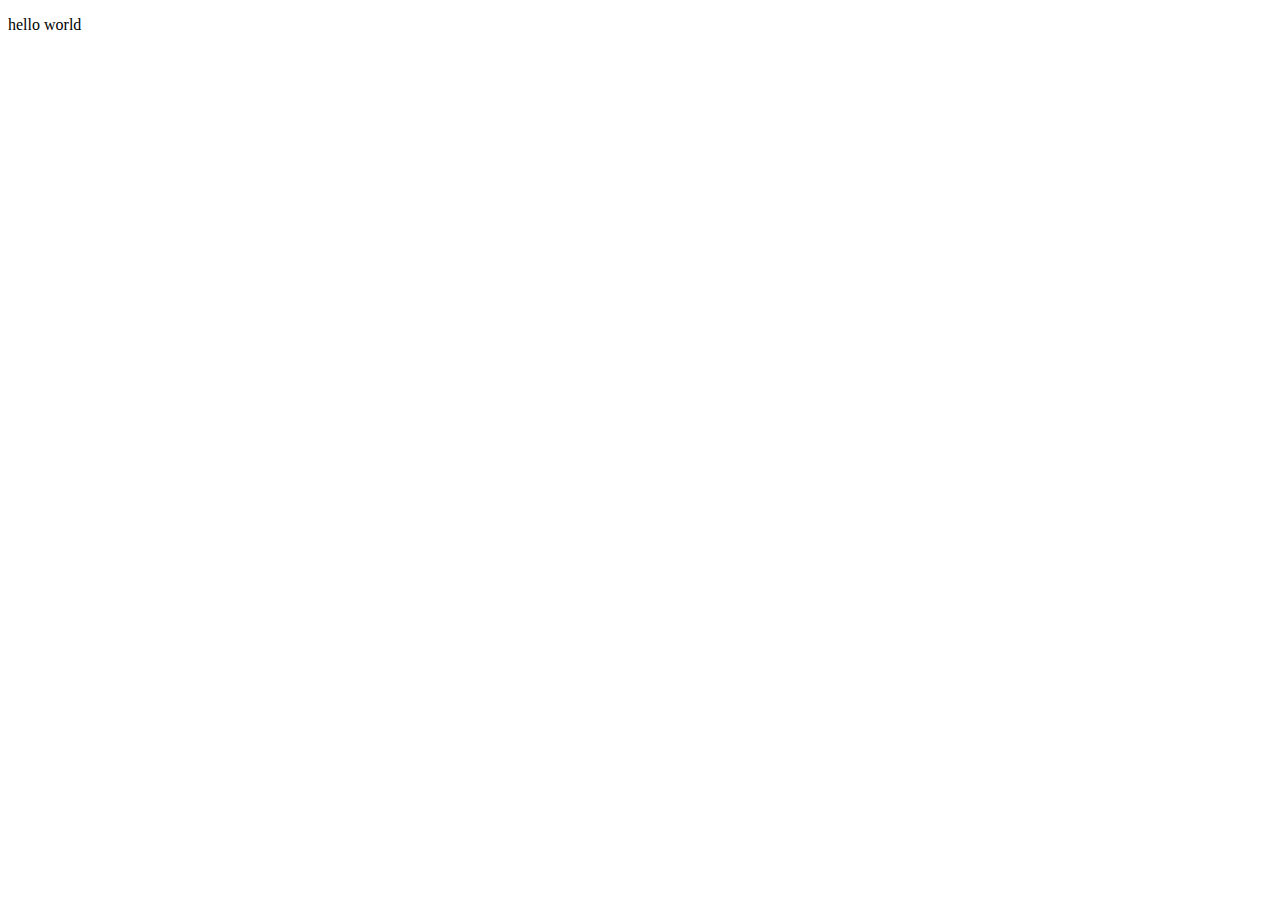
==== index.html @ 232553b3 "added html and css" ====
<!DOCTYPE html>
<html lang="en">
<head>
    <meta charset="UTF-8">
    <meta name="viewport" content="width=device-width, initial-scale=1.0">
    <title>web project</title>
</head>
<body>
    <p>hello world</p>
</body>
</html>
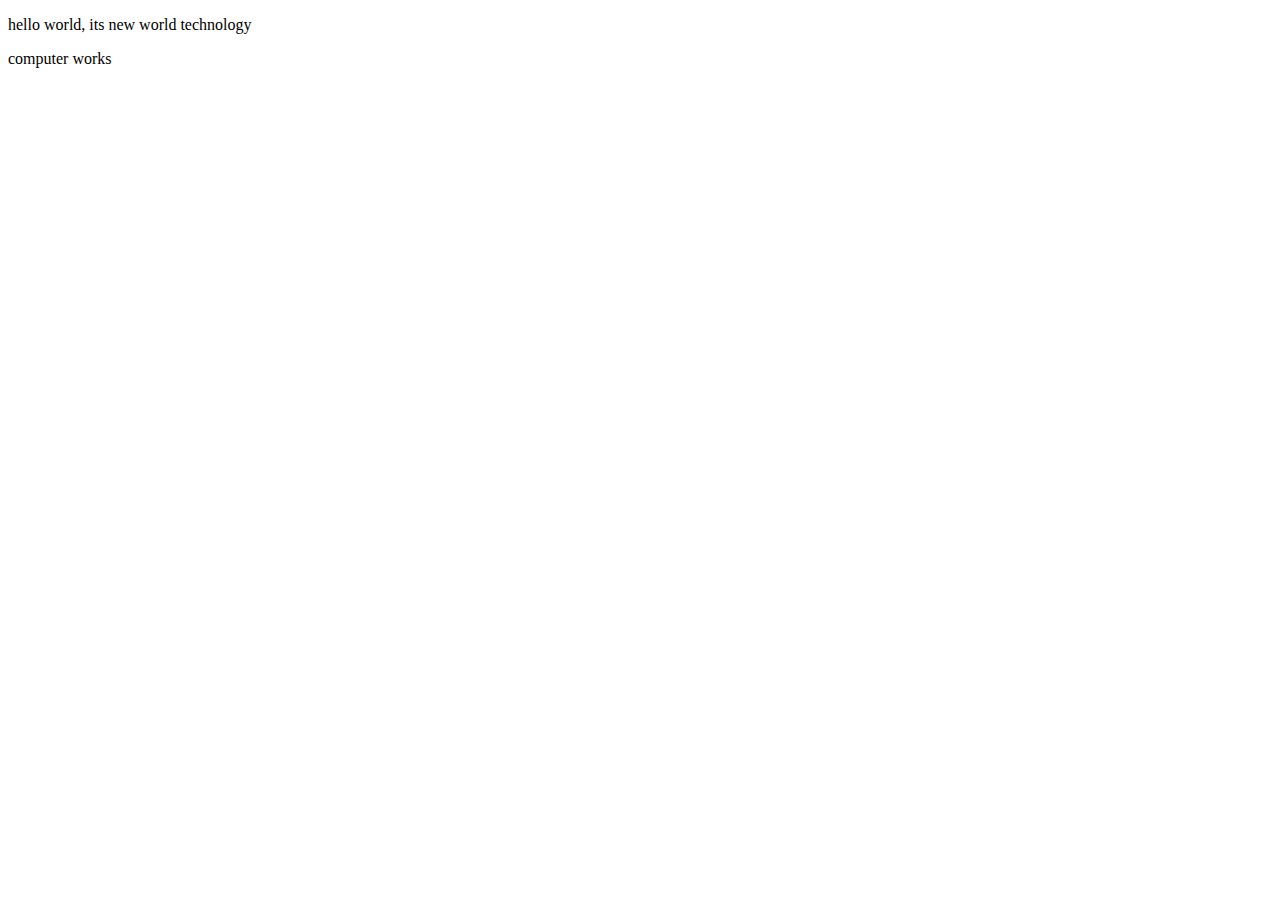
==== commit a372dc34: "added new content and style" ====
--- a/index.html
+++ b/index.html
@@ -6,6 +6,7 @@
     <title>web project</title>
 </head>
 <body>
-    <p>hello world</p>
+    <p>hello world, its new world technology</p>
+    <div>computer works</div>
 </body>
 </html>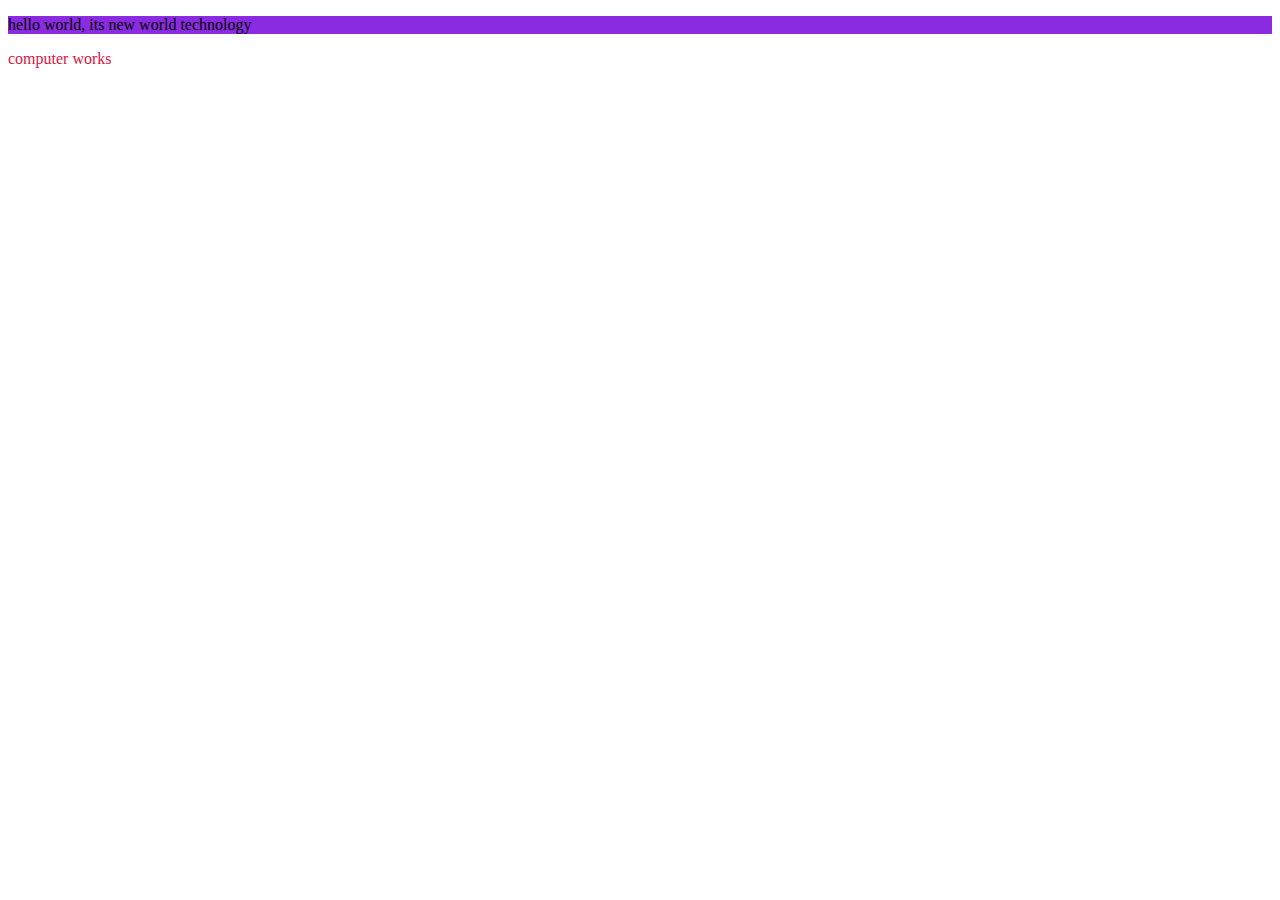
==== commit edca9d79: "added styles to html" ====
--- a/index.html
+++ b/index.html
@@ -3,6 +3,7 @@
 <head>
     <meta charset="UTF-8">
     <meta name="viewport" content="width=device-width, initial-scale=1.0">
+    <link rel="stylesheet" href="design.css">
     <title>web project</title>
 </head>
 <body>
--- a/design.css
+++ b/design.css
@@ -0,0 +1,6 @@
+p{
+    background-color:blueviolet;
+}
+div{
+    color: crimson;
+}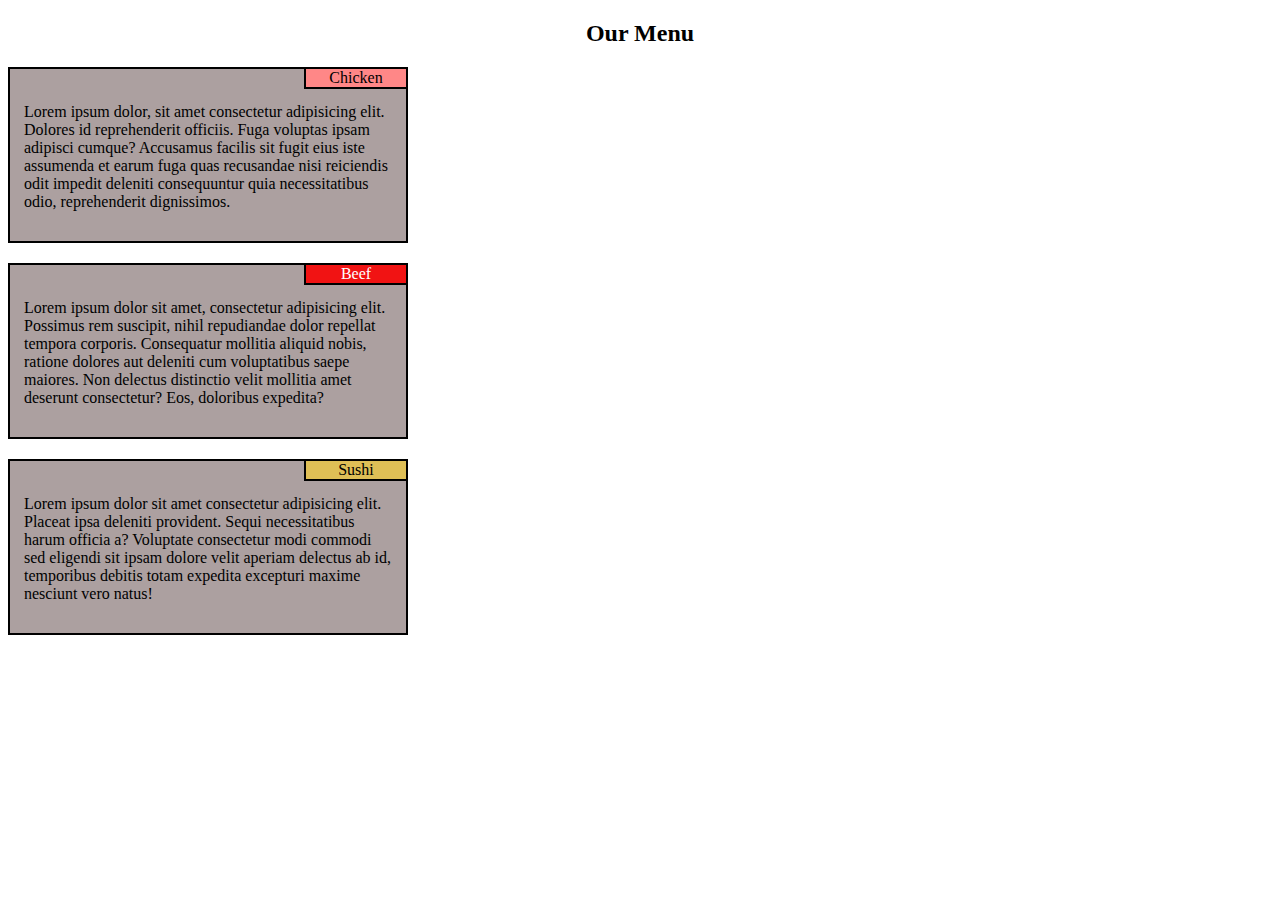
==== commit 0313493a: "addded styles to new html[C" ====
--- a/index.html
+++ b/index.html
@@ -1,13 +1,37 @@
 <!DOCTYPE html>
 <html lang="en">
+
 <head>
     <meta charset="UTF-8">
     <meta name="viewport" content="width=device-width, initial-scale=1.0">
     <link rel="stylesheet" href="design.css">
-    <title>web project</title>
+    <title>web Assignment solution</title>
 </head>
+
 <body>
-    <p>hello world, its new world technology</p>
-    <div>computer works</div>
+    <h2>Our Menu</h2>
+    <div class="box">
+        <div class="container1">Chicken</div>
+        <p class="c1">Lorem ipsum dolor, sit amet consectetur adipisicing elit. Dolores id reprehenderit officiis. Fuga voluptas
+            ipsam adipisci cumque? Accusamus facilis sit fugit eius iste assumenda et earum fuga quas recusandae nisi
+            reiciendis odit impedit deleniti consequuntur quia necessitatibus odio, reprehenderit dignissimos.</p>
+       
+    </div>
+    <div class="box">
+        <div class="container2">Beef</div>
+        <p class="c1">Lorem ipsum dolor sit amet, consectetur adipisicing elit. Possimus rem suscipit, nihil repudiandae dolor
+            repellat tempora corporis. Consequatur mollitia aliquid nobis, ratione dolores aut deleniti cum voluptatibus
+            saepe maiores. Non delectus distinctio velit mollitia amet deserunt consectetur? Eos, doloribus expedita?
+        </p>
+        
+    </div>
+    <div class="box">
+        <div class="container3">Sushi</div>
+        <p class="c1">Lorem ipsum dolor sit amet consectetur adipisicing elit. Placeat ipsa deleniti provident. Sequi
+            necessitatibus harum officia a? Voluptate consectetur modi commodi sed eligendi sit ipsam dolore velit
+            aperiam delectus ab id, temporibus debitis totam expedita excepturi maxime nesciunt vero natus!</p>
+        
+    </div>
 </body>
+
 </html>--- a/design.css
+++ b/design.css
@@ -1,6 +1,47 @@
-p{
-    background-color:blueviolet;
+
+h2{
+    text-align:center;
 }
-div{
-    color: crimson;
+
+.box{
+    width: 400px;
+    border: 2px solid black;
+    margin-top: 20px;
+    margin-bottom: 20px;
+    background-color: rgb(172 160 160);
+    box-sizing: border-box;
+}
+.container1{
+    width: 100px;
+    font:large;
+    background-color: #ff8787;
+    border-left: 2px solid black;
+    border-bottom: 2px solid black;
+   text-align: center;
+   float: right;
+}
+.container2{
+    width: 100px;
+    font:large;
+    color: white;
+    background-color: rgb(241, 19, 19);
+    border-left: 2px solid black;
+    border-bottom: 2px solid black;
+   text-align: center;
+   float: right;
+}
+.container3{
+    width: 100px;
+    font:large;
+    background-color: rgb(223, 191, 86);
+    border-left: 2px solid black;
+    border-bottom: 2px solid black;
+   text-align: center;
+   float: right;
+}
+
+.c1{
+    clear: both;
+    padding: 14px;
+
 }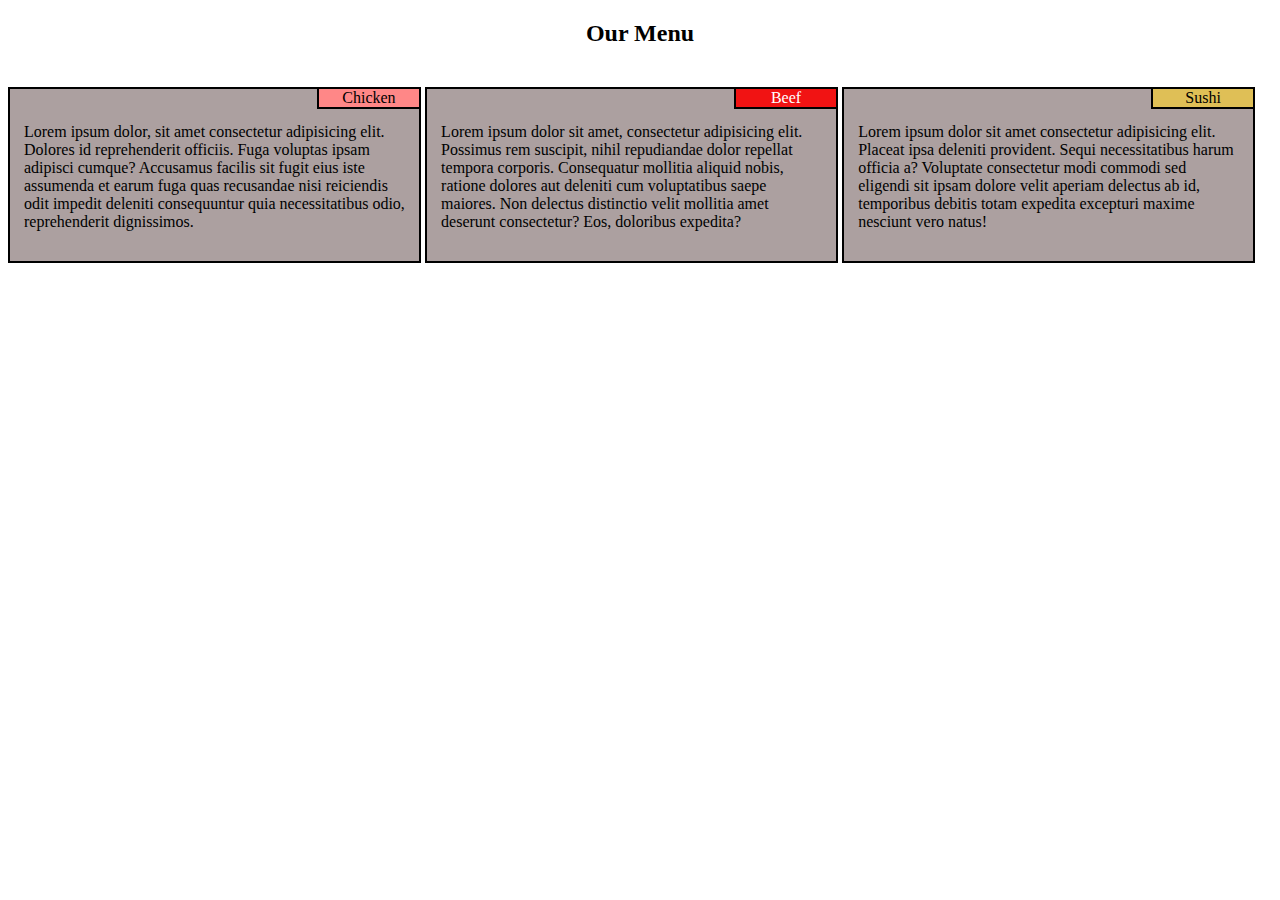
==== commit 2883ae43: "Final assignment project completed" ====
--- a/index.html
+++ b/index.html
@@ -10,27 +10,43 @@
 
 <body>
     <h2>Our Menu</h2>
-    <div class="box">
-        <div class="container1">Chicken</div>
-        <p class="c1">Lorem ipsum dolor, sit amet consectetur adipisicing elit. Dolores id reprehenderit officiis. Fuga voluptas
-            ipsam adipisci cumque? Accusamus facilis sit fugit eius iste assumenda et earum fuga quas recusandae nisi
-            reiciendis odit impedit deleniti consequuntur quia necessitatibus odio, reprehenderit dignissimos.</p>
-       
-    </div>
-    <div class="box">
-        <div class="container2">Beef</div>
-        <p class="c1">Lorem ipsum dolor sit amet, consectetur adipisicing elit. Possimus rem suscipit, nihil repudiandae dolor
-            repellat tempora corporis. Consequatur mollitia aliquid nobis, ratione dolores aut deleniti cum voluptatibus
-            saepe maiores. Non delectus distinctio velit mollitia amet deserunt consectetur? Eos, doloribus expedita?
-        </p>
-        
-    </div>
-    <div class="box">
-        <div class="container3">Sushi</div>
-        <p class="c1">Lorem ipsum dolor sit amet consectetur adipisicing elit. Placeat ipsa deleniti provident. Sequi
-            necessitatibus harum officia a? Voluptate consectetur modi commodi sed eligendi sit ipsam dolore velit
-            aperiam delectus ab id, temporibus debitis totam expedita excepturi maxime nesciunt vero natus!</p>
-        
+    <div class="row">
+        <div class="col-lg-4 col-md-6 col-sm-12">
+            <div class="box">
+                <div class="container1">Chicken</div>
+                <p class="c1">Lorem ipsum dolor, sit amet consectetur adipisicing elit. Dolores id reprehenderit
+                    officiis. Fuga voluptas
+                    ipsam adipisci cumque? Accusamus facilis sit fugit eius iste assumenda et earum fuga quas recusandae
+                    nisi
+                    reiciendis odit impedit deleniti consequuntur quia necessitatibus odio, reprehenderit dignissimos.
+                </p>
+            </div>
+        </div>
+
+        <div class="col-lg-4 col-md-6 col-sm-12">
+            <div class="box">
+                <div class="container2">Beef</div>
+                <p class="c1">Lorem ipsum dolor sit amet, consectetur adipisicing elit. Possimus rem suscipit, nihil
+                repudiandae dolor
+                repellat tempora corporis. Consequatur mollitia aliquid nobis, ratione dolores aut deleniti cum
+                voluptatibus
+                saepe maiores. Non delectus distinctio velit mollitia amet deserunt consectetur? Eos, doloribus
+                expedita?
+                </p>
+
+            </div>
+        </div>
+
+        <div class="col-lg-4 col-md-12 col-sm-12">
+            <div class="box">
+                <div class="container3">Sushi</div>
+                <p class="c1">Lorem ipsum dolor sit amet consectetur adipisicing elit. Placeat ipsa deleniti provident.
+                Sequi
+                necessitatibus harum officia a? Voluptate consectetur modi commodi sed eligendi sit ipsam dolore velit
+                aperiam delectus ab id, temporibus debitis totam expedita excepturi maxime nesciunt vero natus!</p>
+
+            </div>
+        </div>
     </div>
 </body>
 
--- a/design.css
+++ b/design.css
@@ -4,7 +4,7 @@
 }
 
 .box{
-    width: 400px;
+    width: 99%;
     border: 2px solid black;
     margin-top: 20px;
     margin-bottom: 20px;
@@ -20,7 +20,7 @@
    text-align: center;
    float: right;
 }
-.container2{
+.container2{ 
     width: 100px;
     font:large;
     color: white;
@@ -44,4 +44,152 @@
     clear: both;
     padding: 14px;
 
+}
+.row{
+    width: 100%;
+}
+/* This media queries is for Desktop view */
+@media(min-width: 992px){
+    .col-lg-1, .col-lg-2, .col-lg-3, .col-lg-4, .col-lg-5, .col-lg-6, .col-lg-7, .col-lg-8,
+    .col-lg-9,
+    .col-lg-10,
+    .col-lg-11,
+    .col-lg-12{
+        float: left;
+
+    }
+    .col-lg-1{
+        width: 8.33%;
+    }
+    .col-lg-2{
+        width: 16.66%;
+    }
+    .col-lg-3{
+        width: 25%;
+    }
+    .col-lg-4{
+        width: 33%;
+    }
+    .col-lg-5{
+        width: 41.66%;
+    }
+    .col-lg-6{
+        width: 50%;
+    }
+    .col-lg-7{
+        width: 58.33%;
+    }
+    .col-lg-8{
+        width: 66.66%;
+    }
+    .col-lg-9{
+        width: 74.99%;
+    }
+    .col-lg-10{
+        width: 83.33%;
+    }
+    .col-lg-11{
+        width: 91.66%;
+    }
+    .col-lg-12{
+        width: 100%;
+    }
+
+}
+/* This media queries is for Tablet view */
+@media (min-width: 768px) and (max-width: 991px){
+    .col-md-1, .col-md-2, .col-md-3, .col-md-4, .col-md-5, .col-md-6, .col-md-7, .col-md-8,
+    .col-md-9,
+    .col-md-10,
+    .col-md-11,
+    .col-md-12{
+        float: left;
+    }
+    .col-md-1{
+        width: 8.33%;
+    }
+    .col-md-2{
+        width: 16.66%;
+    }
+    .col-md-3{
+        width: 25%;
+    }
+    .col-md-4{
+        width: 33%;
+    }
+    .col-md-5{
+        width: 41.66%;
+    }
+    .col-md-6{
+        width: 50%;
+    }
+    .col-md-7{
+        width: 58.33%;
+    }
+    .col-md-8{
+        width: 66.66%;
+    }
+    .col-md-9{
+        width: 74.99%;
+    }
+    .col-md-10{
+        width: 83.33%;
+    }
+    .col-md-11{
+        width: 91.66%;
+    }
+    .col-md-12{
+        width: 100%;
+        
+    }
+
+}
+
+/* This media queries is for mobile view */
+@media(max-width: 767px){
+    .col-sm-1, .col-sm-2, .col-sm-3, .col-sm-4, .col-sm-5, .col-sm-6, .col-sm-7, .col-sm-8,
+    .col-sm-9,
+    .col-sm-10,
+    .col-sm-11,
+    .col-sm-12{
+        float: left;
+
+    }
+    .col-sm-1{
+        width: 8.33%;
+    }
+    .col-sm-2{
+        width: 16.66%;
+    }
+    .col-sm-3{
+        width: 25%;
+    }
+    .col-sm-4{
+        width: 33%;
+    }
+    .col-sm-5{
+        width: 41.66%;
+    }
+    .col-sm-6{
+        width: 50%;
+    }
+    .col-sm-7{
+        width: 58.33%;
+    }
+    .col-sm-8{
+        width: 66.66%;
+    }
+    .col-sm-9{
+        width: 74.99%;
+    }
+    .col-sm-10{
+        width: 83.33%;
+    }
+    .col-sm-11{
+        width: 91.66%;
+    }
+    .col-sm-12{
+        width: 100%;
+    }
+
 }